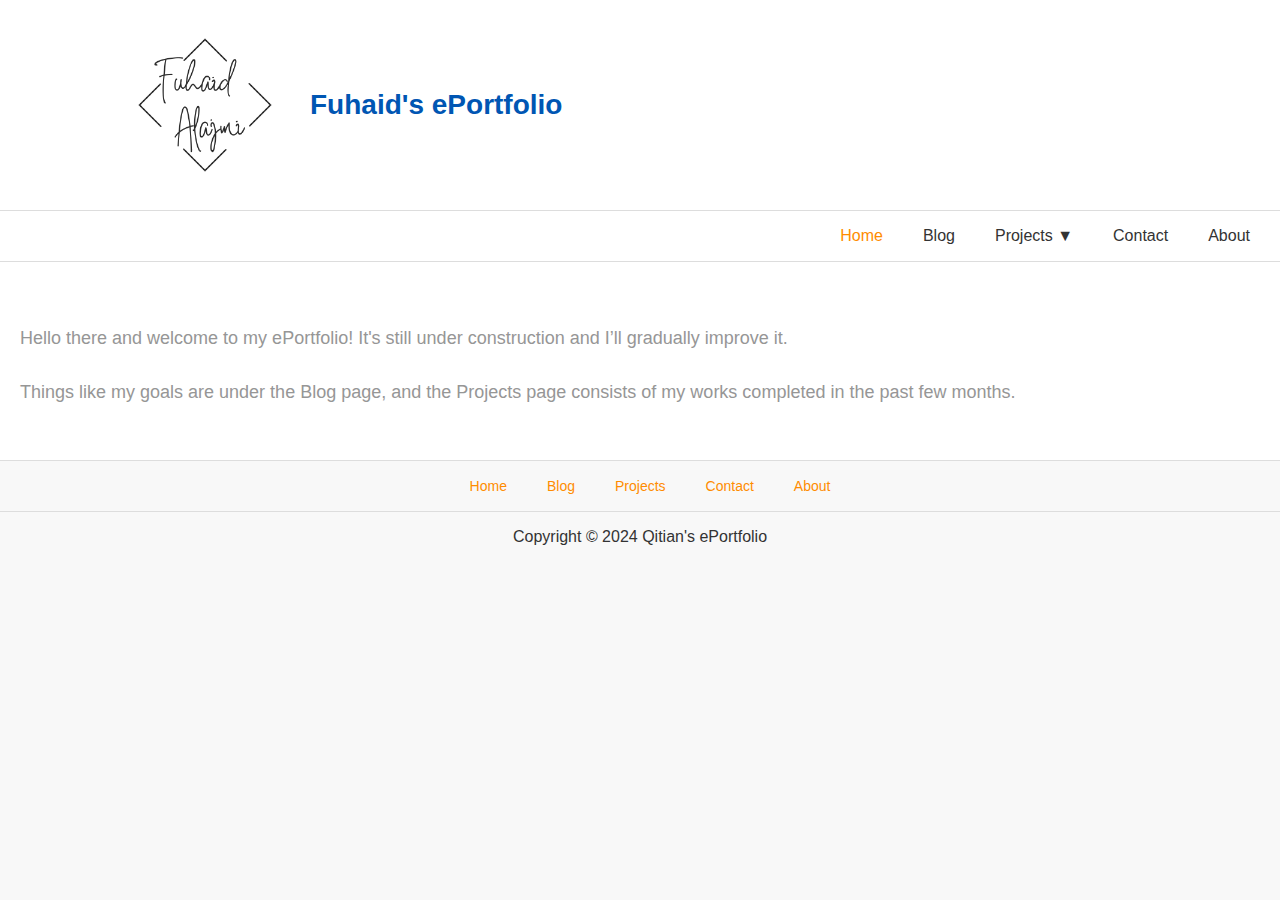
==== index.html @ 34425f0f "Add files via upload" ====
<!DOCTYPE html>
<html lang="en">
<head>
    <meta charset="UTF-8">
    <meta name="viewport" content="width=device-width, initial-scale=1.0">
    <title>Fuhaid's ePortfolio</title>
    <link rel="stylesheet" href="styles.css">
</head>
<body>
    <header>
        <div class="logo">
            <img src="logo.png" alt="">
            <h1>Fuhaid's ePortfolio</h1>
        </div>
        <nav>
            <ul>
                <li><a href="index.html" class="active">Home</a></li>
                <li><a href="blog.html">Blog</a></li>
                <li class="dropdown">
                    <a href="#">Projects &#x25BC;</a>
                    <ul class="dropdown-menu">
                        <li><a href="microlearning.html">Micro eLearning Project</a></li>
                        <li><a href="#">Knowledge Base of Learning Theory</a></li>
                    </ul>
                </li>
                <li><a href="contact.html">Contact</a></li>
                <li><a href="about.html">About</a></li>
            </ul>
        </nav>
    </header>
    <main>
        <section class="welcome">
            <p>
                Hello there and welcome to my ePortfolio! It's still under construction and I’ll gradually improve it.
            </p>
            <p>
                Things like my goals are under the Blog page, and the Projects page consists of my works completed in the past few months.
            </p>
        </section>
    </main>
    <footer>
        <div class="footer-nav">
            <nav>
                <ul>
                    <li><a href="index.html">Home</a></li>
                    <li><a href="blog.html">Blog</a></li>
                    <li><a href="">Projects</a></li>
                    <li><a href="contact.html">Contact</a></li>
                    <li><a href="about.html">About</a></li>
                </ul>
            </nav>
        </div>
        <div class="copyright"><p>Copyright &copy; 2024 Qitian's ePortfolio</p></div>
    </footer>
</body>
</html>
---- styles.css ----
/* General Styles */
body {
    font-family: 'Arial Narrow Bold', sans-serif;
    margin: 0;
    padding: 0;
    color: #333;
    background-color: #f8f8f8;
}

/* Header Styles */
header {
    display: block;
    justify-content: space-between;
    align-items: center;
    background-color: #fff;
    border-bottom: 1px solid #ddd;
}

header .logo{
    display: flex;
    justify-content: left; /* Center horizontally */
    align-items: center;    /* Center vertically */ 
    background-color: #fff;
    border-bottom: 1px solid #ddd;
    padding-left: 100px;
}
header .logo img{
    margin: 30px;
    height: 150px;
    width: 150px;
}
header .logo h1 {
    display: inline;
    font-size: 28px;
    color: #0056b3;
}

nav ul {
    list-style: none;
    padding-right: 20px;
    gap: 20px;
    display: flex;
    justify-content: flex-end;
    align-items: center;
}

nav ul li {
    position: relative; /* Needed for dropdown positioning */
}

nav ul li a {
    text-decoration: none;
    color: #333;
    font-size: 16px;
    font-weight: 300;
    padding: 5px 10px;
}

nav ul li a:hover, .active {
    color: #ff8c00;
}

/* Dropdown styles */
.dropdown-menu {
    list-style: none;
    position: absolute;
    top: 100%;
    left: 0;
    background-color: #fff;
    border: 1px solid #ddd;
    border-radius: 5px;
    display: none;
    opacity: 0;
    visibility: hidden;
    padding: 5px 0;
    z-index: 1000;
    box-shadow: 0 4px 6px rgba(0, 0, 0, 0.1);
    transition: opacity 0.3s ease, visibility 0.3s ease;
}

.dropdown:hover .dropdown-menu {
    display: block;
    opacity: 1;
    visibility: visible;
}

.dropdown-menu li {
    margin: 0;
}

.dropdown-menu a {
    display: block;
    padding: 8px 15px;
    color: #000;
    white-space: nowrap;
}

.dropdown-menu a:hover {
    background-color: #ff9800;
    color: #fff;
}



/* Main Content */
main {
    padding: 40px 20px;
    text-align: left;
    background-color: #fff;
}

.welcome p {
    color: rgb(150, 150, 150);
    font-size: 18px;
    line-height: 2;
    margin-bottom: 10px;
}

/* Footer Styles */
footer {
    text-align: center;
    height: 150px;
}


.footer-nav{
    justify-content: center;
    gap: 15px;
    display: flex;
    border-top: 1px solid #ddd;
    border-bottom: 1px solid #ddd;
}

.footer-nav nav ul li a {
    font-size: 14px;
    color: #ff8c00;
}



/* Blog */
.card {
  background-color: #fff8dc;
  border-radius: 10px;
  box-shadow: 0 4px 8px rgba(0, 0, 0, 0.1);
  padding: 20px;
  width: 300px;
  color: #333;
}

.category {
  font-size: 12px;
  color: #ffa500;
  text-transform: uppercase;
  margin-bottom: 5px;
}

.title {
  font-size: 20px;
  color: #000;
  margin: 5px 0;
}

.author-date {
  font-size: 14px;
  color: #ffa500;
  margin-bottom: 15px;
}

.content {
  font-size: 14px;
  line-height: 1.6;
  color: #333;
}



/* About */
.about-section {
    width: 60%;
    text-align: left;
  }
  
  .section-title {
    font-size: 2rem;
    color: #003366;
    margin-bottom: 20px;
  }
  
  .content {
    display: flex;
    align-items: center;
  }
  
  .profile-image {
    border-radius: 8px;
    width: 450px;
    height: 450px;
    margin-right: 20px;
  }
  
  .details h2 {
    font-size: 1.5rem;
    margin-bottom: 5px;
  }
  
  .details p {
    font-size: 1rem;
    color: #555;
    margin: 5px 0;
  }
  
  .resume-button {
    margin-top: 20px;
    background-color: #ffa500;
    color: #fff;
    border: none;
    padding: 10px 20px;
    border-radius: 5px;
    cursor: pointer;
    font-size: 1rem;
  }
  
  .resume-button:hover {
    background-color: #e69500;
  }

/* Contact */
.contact-container {
    padding: 20px;
}

.contact-container h1 {
    text-align: left;
    color: #333;
}

.contact-form-group {
    margin-bottom: 15px;
}

label {
    display: block;
    margin-bottom: 5px;
    font-weight: bold;
    color: #555;
}

input, textarea, .contact-submit-button {
    width: 100%;
    padding: 10px;
    margin-top: 5px;
    border: 1px solid #ccc;
    border-radius: 4px;
    font-size: 16px;
}
textarea{
    height: 100px;
}
.contact-name-fields {
    display: flex;
    gap: 10px;
}
.contact-submit-button{
    width: auto;
}
.contact-name-fields input {
    width: 48%;
}

.contact-submit-button {
    background-color: #007bff;
    color: white;
    font-weight: bold;
    cursor: pointer;
    border: none;
}

.contact-submit-button:hover {
    background-color: #0056b3;
}

.contact-thank-you-message {
    margin-top: 20px;
    padding: 15px;
    background-color: #d4edda;
    color: #155724;
    border: 1px solid #c3e6cb;
    border-radius: 4px;
    text-align: center;
}

.contact-hidden {
    display: none;
}


/* Microlearning */
.info-box {
    background-color: #ffffff;
    line-height: 2.5;
  }
  
  .info-box h2 {
    color: #333;
    font-size: 1.5em;
    margin-bottom: 10px;
  }
  
  .info-box p {
    color: #555;
    line-height: 1.6;
    margin: 10px 0;
  }
  
  .info-box a {
    color: #0073e6;
    text-decoration: none;
  }
  
  .info-box a:hover {
    text-decoration: underline;
  }
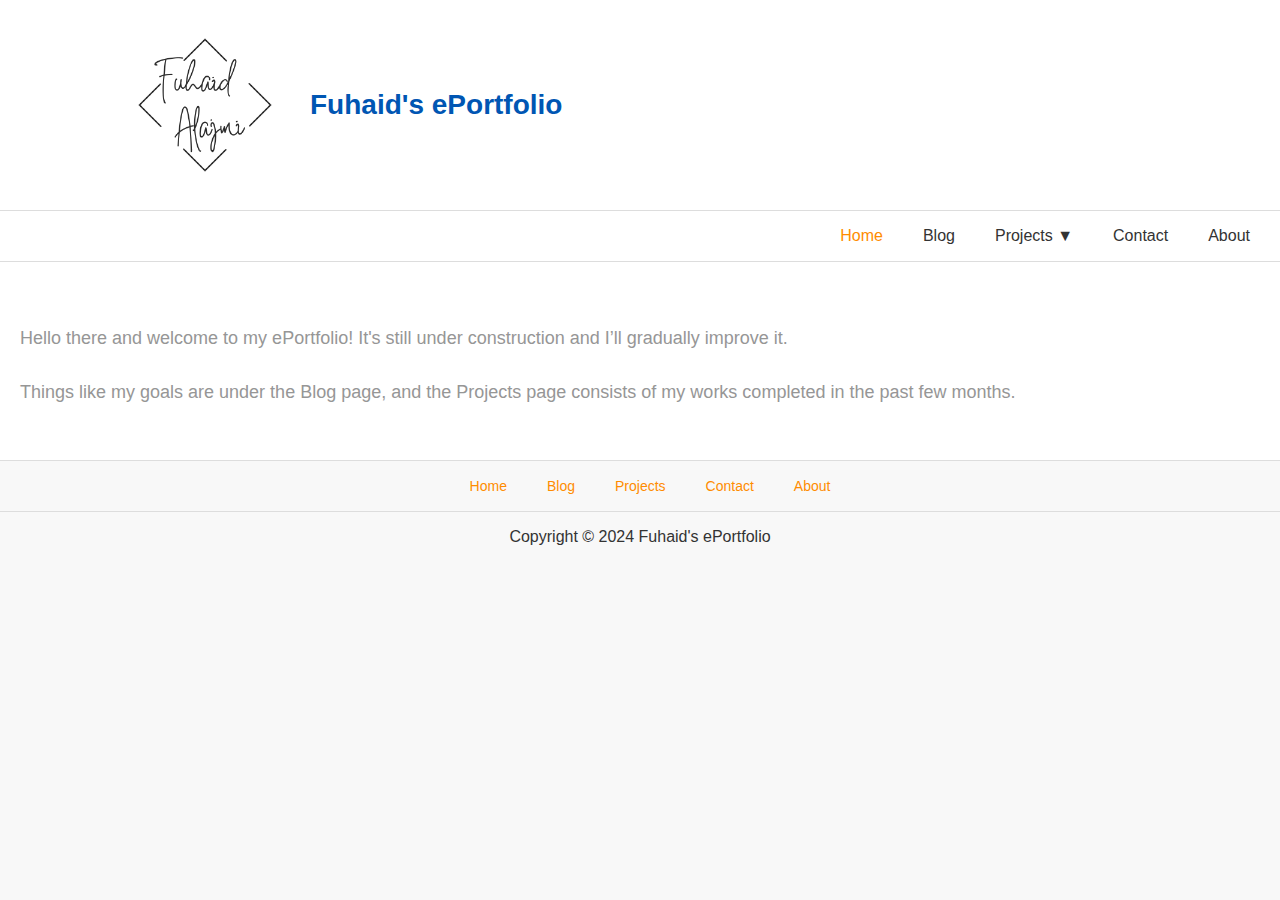
==== commit 6e241f50: "Update index.html" ====
--- a/index.html
+++ b/index.html
@@ -50,7 +50,7 @@
                 </ul>
             </nav>
         </div>
-        <div class="copyright"><p>Copyright &copy; 2024 Qitian's ePortfolio</p></div>
+        <div class="copyright"><p>Copyright &copy; 2024 Fuhaid's ePortfolio</p></div>
     </footer>
 </body>
 </html>
